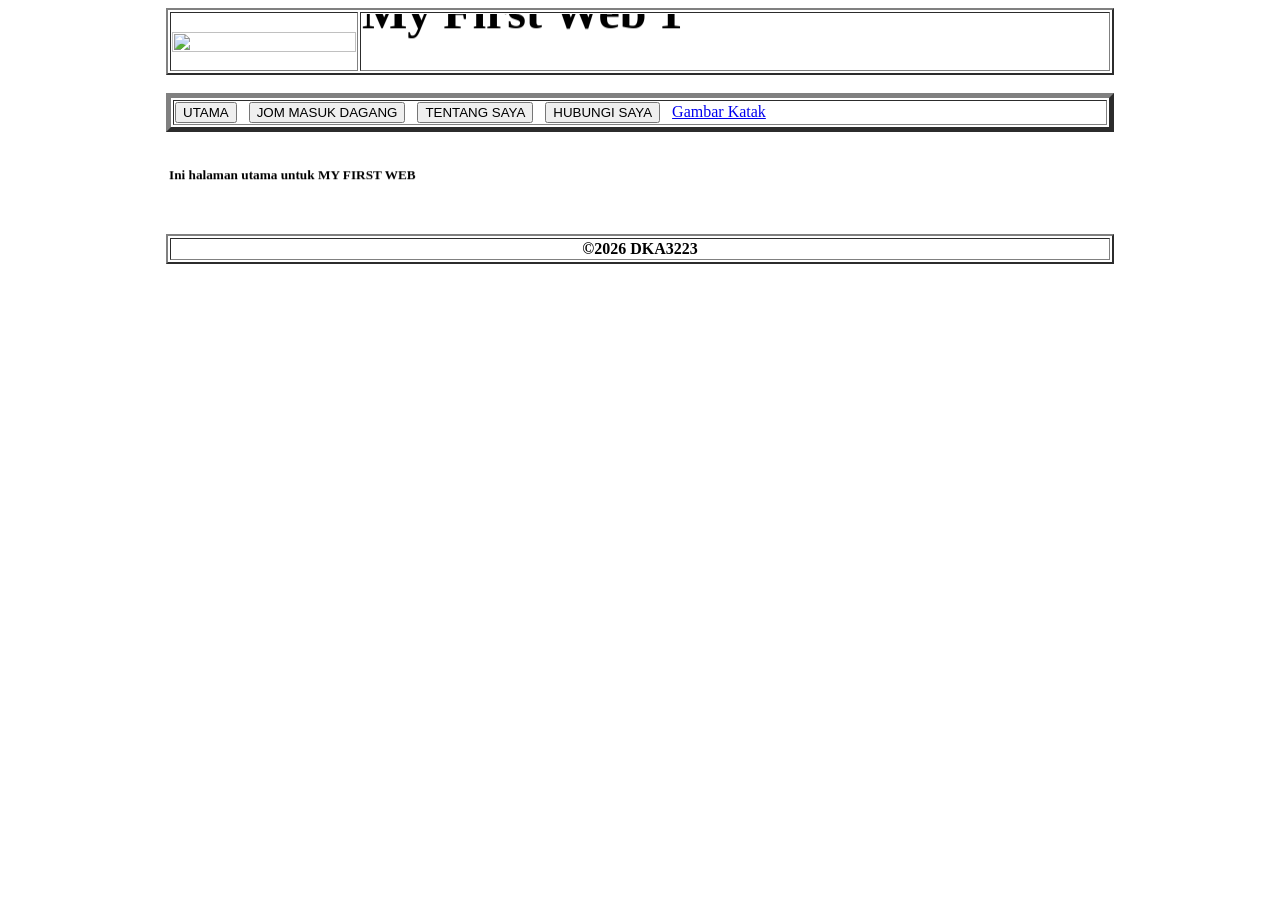
==== index.html @ 51ef981a "Create index.html" ====
<html>

  <head>

    <title>MY FIRST WEB</title>

    <link rel="stylesheet" href="style.css">

  </head>

 

  <body>

    <center>

     

      <table width="75%" border="2">

        <tr>

          <th width="20%"><img src="images/kvdsazi.png" width="100%" ></th>

          <th background="images/banner.jpg"><marquee direction="up"><font size="50">My First Web 1</font></marquee></th>

        </tr>

      </table>

     

      <br>

      <table width="75%" border="5">

        <tr>

          <td>

            <a href="index.html"><button>UTAMA</button></a>

            &nbsp;

            <a href="jommasukdsazi.html"><button>JOM MASUK DAGANG</button></a>

            &nbsp;

            <a href="tentangsaya.html"><button>TENTANG SAYA</button></a>

            &nbsp;

            <a href="hubungisaya.html"><button>HUBUNGI SAYA</button></a>

            &nbsp;

            <a href="https://mrqiyud25.github.io/web-1/images/frog.gif" download>Gambar Katak</a>

          </td>

        </tr>

      </table>

     

      <br>

     

      <table width="75%">

        <tr>

          <td align="center">

            <marquee direction="down"><h5>Ini halaman utama untuk MY FIRST WEB</h5></marquee>

          </td>

        </tr>

      </table>

     

      <br>

       

       <table width="75%" border="2">

        <tr>

          <th>&#169;2026 DKA3223</th>

        </tr>

      </table>

     

     

    </center>

  </body>

 

</html>
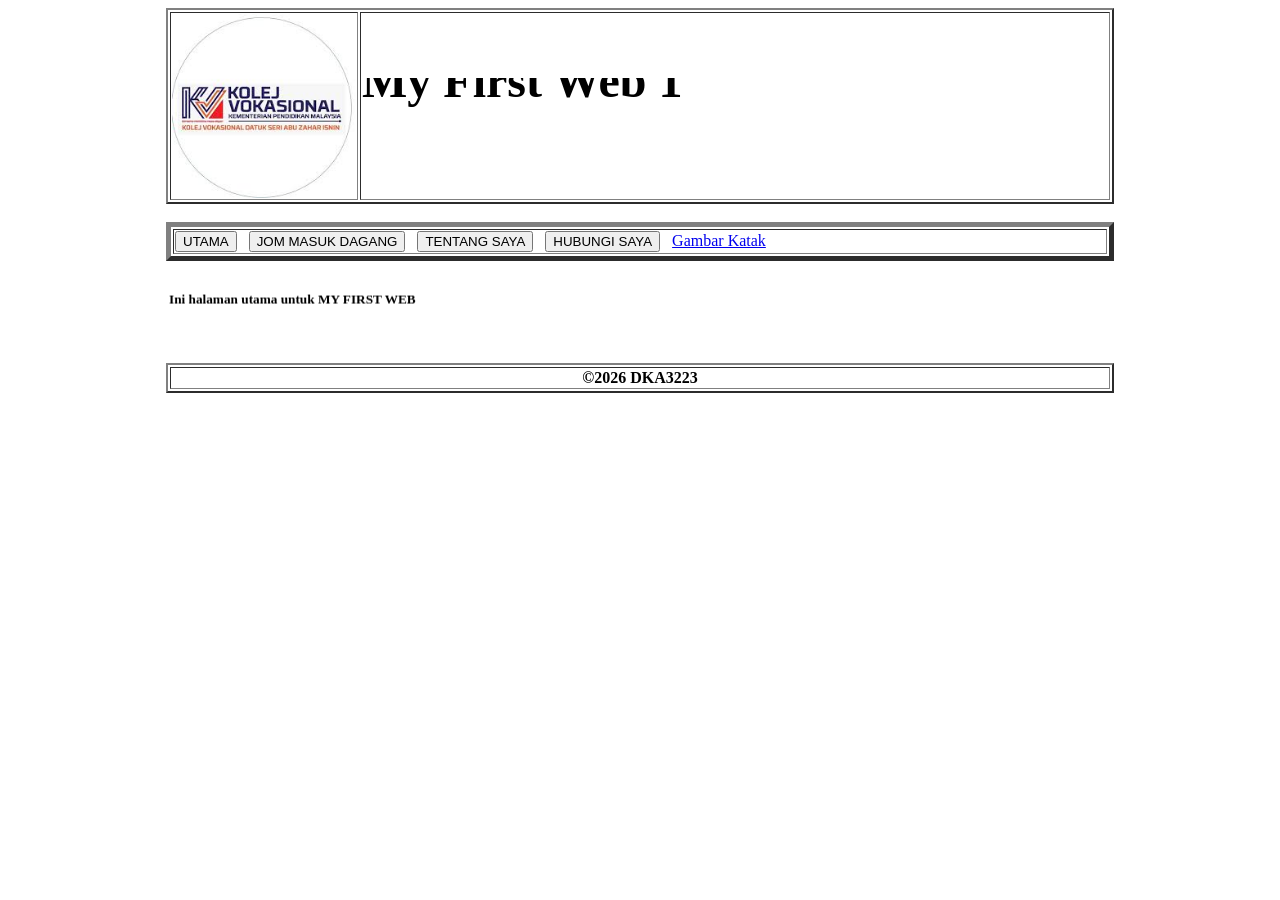
==== commit 437c7344: "Update index.html" ====
--- a/index.html
+++ b/index.html
@@ -20,7 +20,7 @@
 
         <tr>
 
-          <th width="20%"><img src="images/kvdsazi.png" width="100%" ></th>
+          <th width="20%"><img src="logo.jpg" width="100%" ></th>
 
           <th background="images/banner.jpg"><marquee direction="up"><font size="50">My First Web 1</font></marquee></th>
 
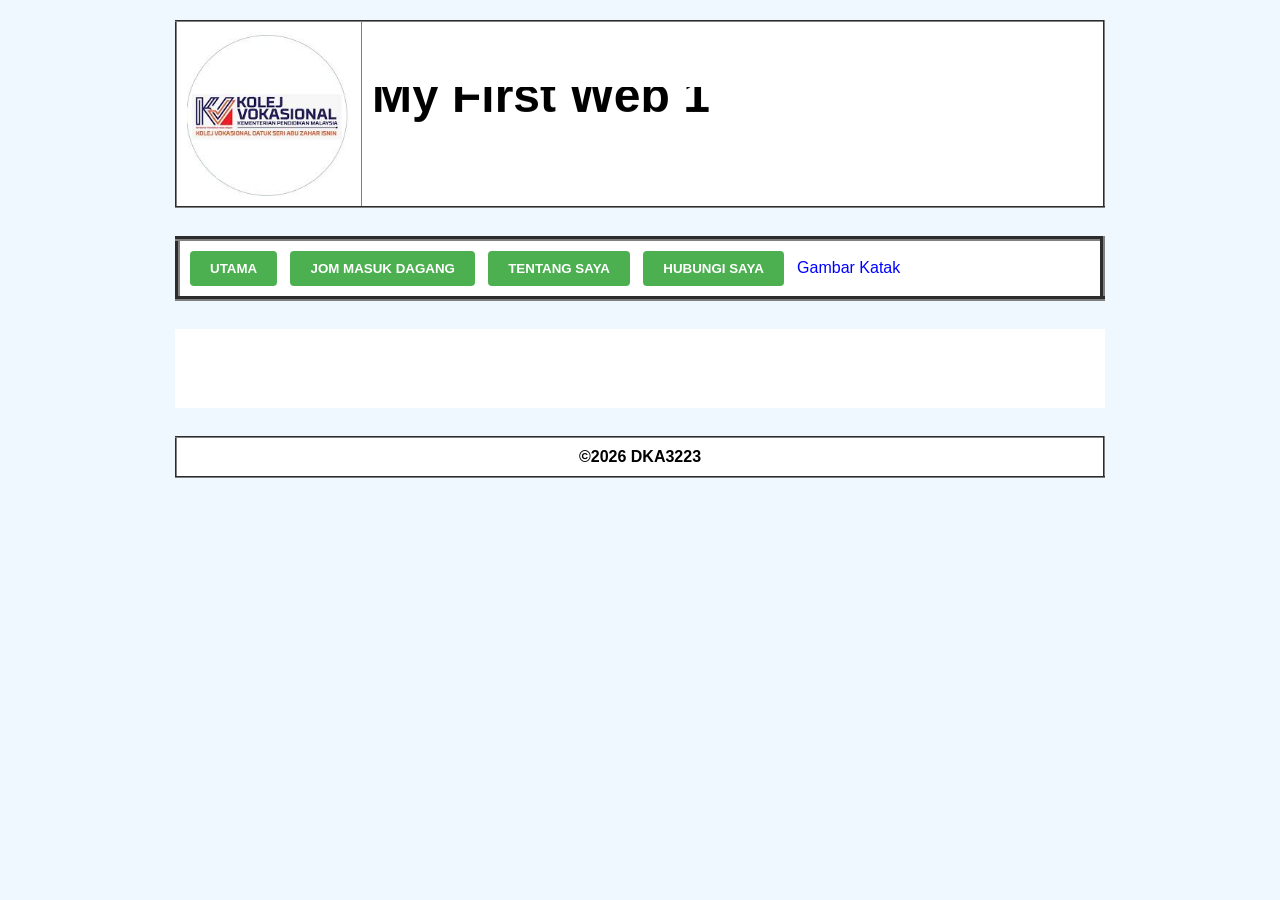
==== commit 243d5c00: "Update index.html" ====
--- a/index.html
+++ b/index.html
@@ -54,7 +54,7 @@
 
             &nbsp;
 
-            <a href="https://mrqiyud25.github.io/web-1/images/frog.gif" download>Gambar Katak</a>
+            <a href="frog.jpg" download>Gambar Katak</a>
 
           </td>
 
--- a/style.css
+++ b/style.css
@@ -0,0 +1,38 @@
+/* Gaya untuk seluruh badan halaman */
+body {
+    font-family: Arial, sans-serif;
+    background-color: #f0f8ff;
+    margin: 20px;
+}
+
+/* Gaya untuk butang menu */
+button {
+    background-color: #4CAF50; /* Hijau */
+    color: white;
+    padding: 10px 20px;
+    border: none;
+    border-radius: 4px;
+    cursor: pointer;
+    font-weight: bold;
+}
+
+button:hover {
+    background-color: #45a049;
+}
+
+/* Gaya untuk pautan muat turun */
+a {
+    text-decoration: none;
+    color: blue;
+}
+
+/* Memastikan jadual berada di tengah dan mempunyai padding */
+table {
+    background-color: #ffffff;
+    border-collapse: collapse;
+    margin-bottom: 10px;
+}
+
+td, th {
+    padding: 10px;
+}
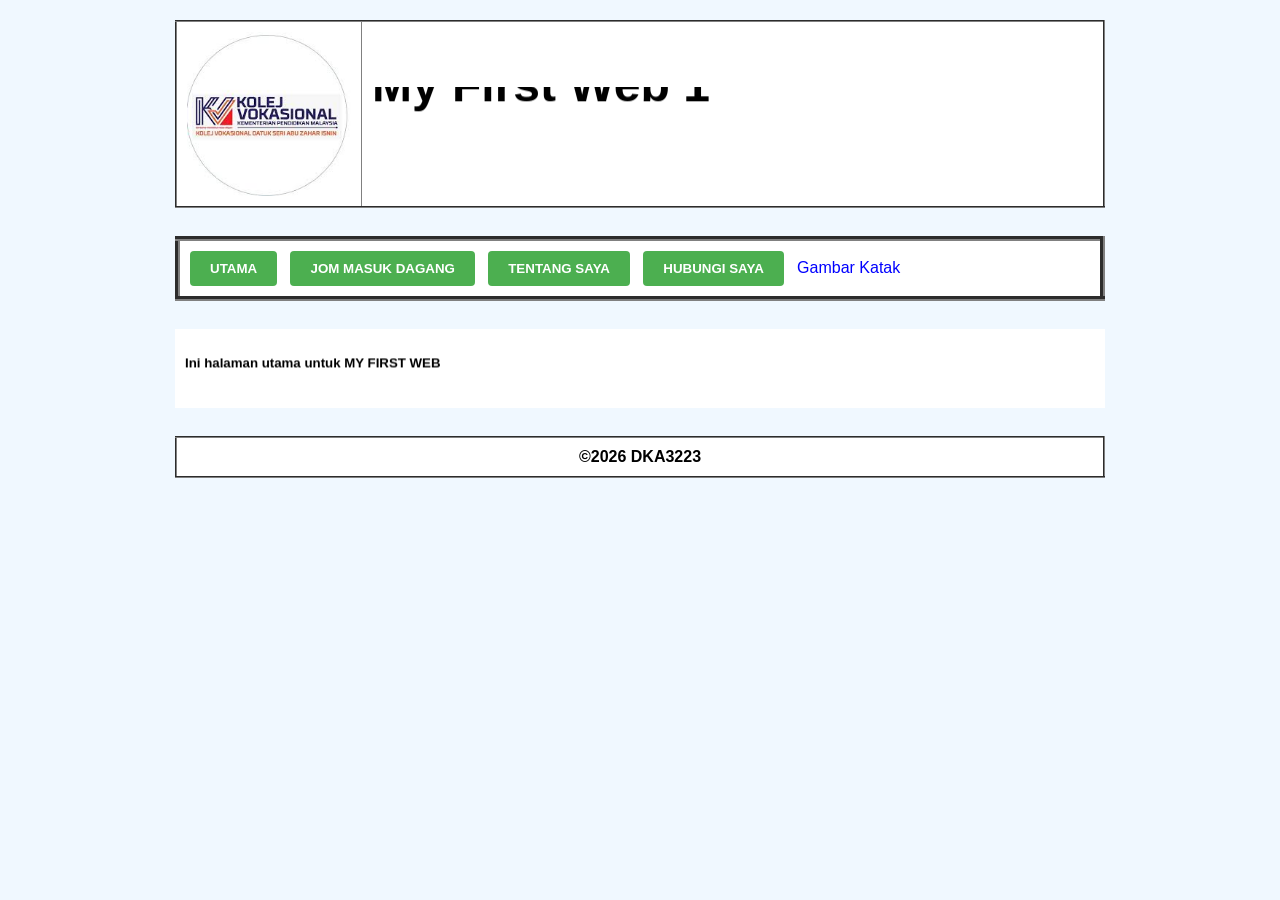
==== commit 5d41e602: "Update index.html" ====
--- a/index.html
+++ b/index.html
@@ -54,7 +54,7 @@
 
             &nbsp;
 
-            <a href="frog.jpg" download>Gambar Katak</a>
+            <a href="https://mrqiyud25.github.io/web-1/images/frog.jpg" download>Gambar Katak</a>
 
           </td>
 
